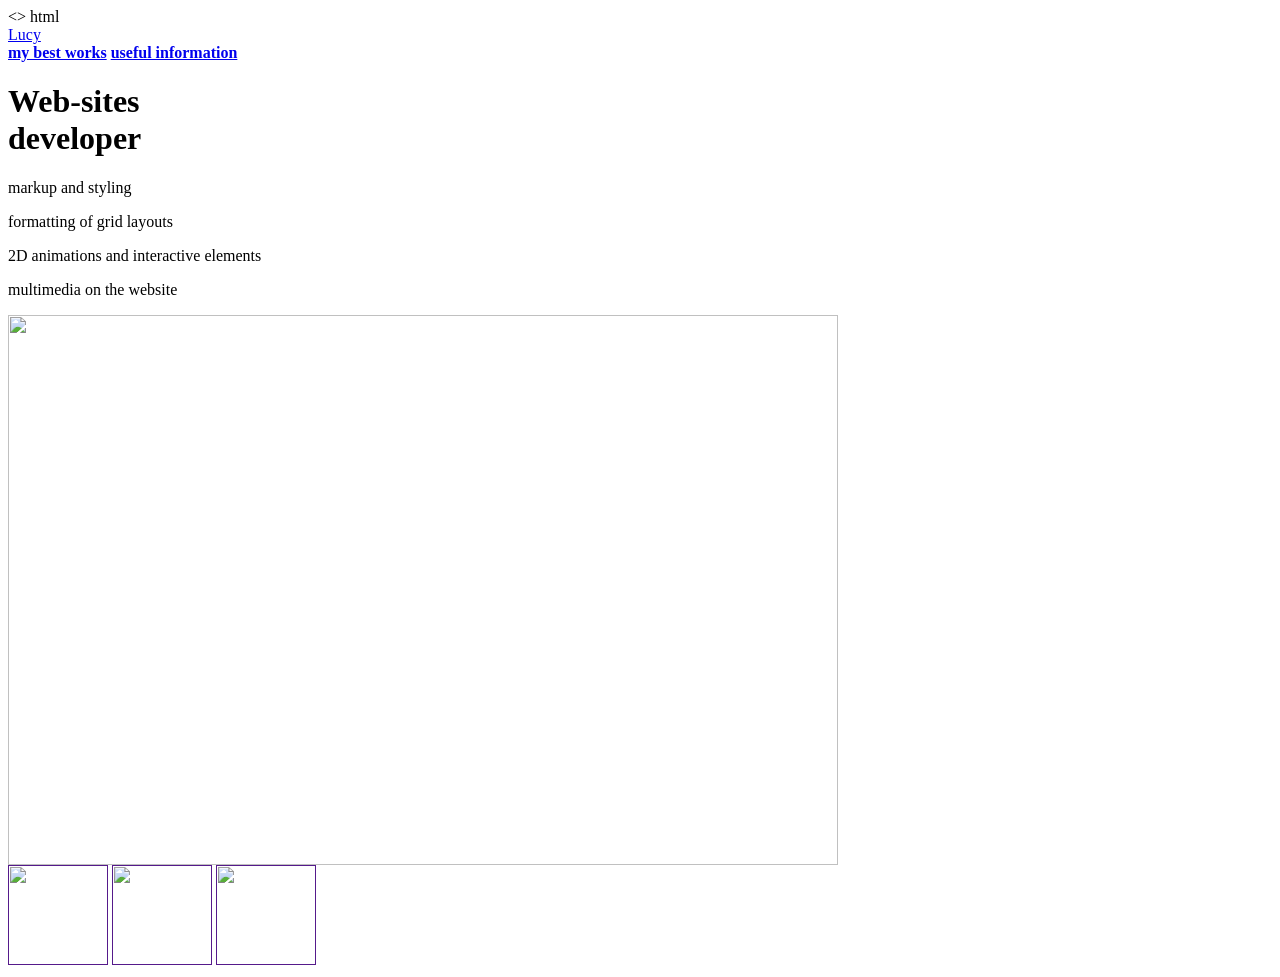
==== index.html @ d064c685 "Create index.html" ====
<>
  <head>
    <title>Lev Leonov</title>html
    <link rel="stylesheet" href="style.css"/>
  </head>
  <body>
    <header>
      <a class="link-header" href="Lucy.html">Lucy</a>
    </header>
    <main>
      <nav>
        <a class="link-nav" href="mysites.html"><b>my best works</b></a>
        <a class="link-nav" href="info.html"><b>useful information</b></a>
      </nav>
      <h1>Web-sites<br/> developer</h1>
      <p>markup and styling</p>
      <p>formatting of grid layouts</p>
      <p>2D animations and interactive elements</p>
      <p>multimedia on the website</p>
      <img src="/uploads/2021/04/carousel-1684591_0_1618254197.svg" width="830px" height="550px"/>
    </main>
    <footer>
      <a class="social" href=""><img src="/uploads/2021/04/social1_0_1618254571.png" width="100px" height="100px"/></a>
      <a class="social" href=""><img src="/uploads/2021/04/Group%201_0_1618254571.png" width="100px" height="100px"/></a>
      <a class="social" href=""><img src="/uploads/2021/04/social3_0_1618254571.png" width="100px" height="100px"/></a>
    </footer>
  </body>
</html>
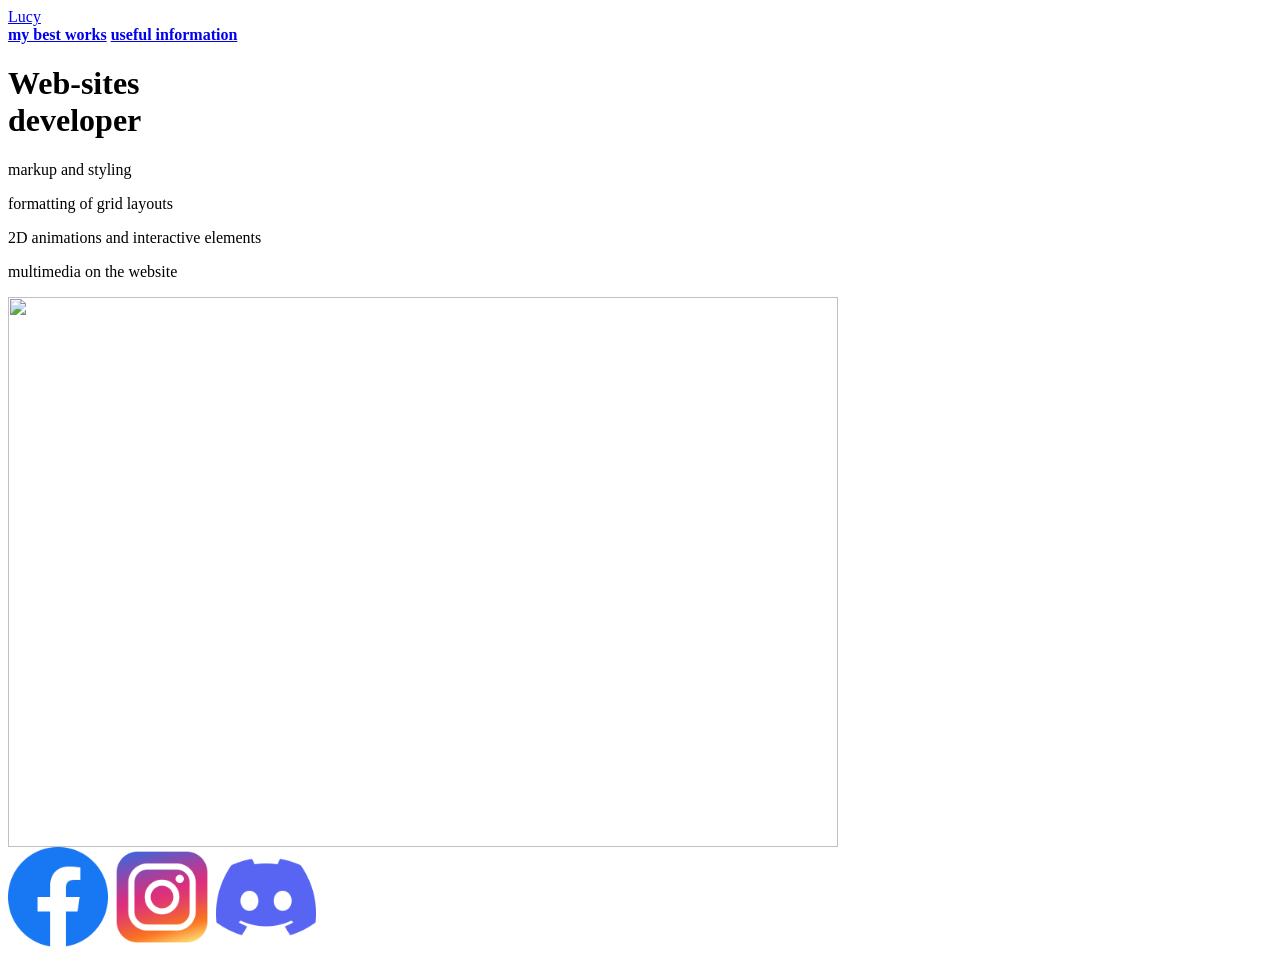
==== commit ae730dcb: "final" ====
--- a/index.html
+++ b/index.html
@@ -1,6 +1,6 @@
-<>
+<html>
   <head>
-    <title>Lev Leonov</title>html
+    <title>LUCY</title>
     <link rel="stylesheet" href="style.css"/>
   </head>
   <body>
@@ -20,9 +20,9 @@
       <img src="/uploads/2021/04/carousel-1684591_0_1618254197.svg" width="830px" height="550px"/>
     </main>
     <footer>
-      <a class="social" href=""><img src="/uploads/2021/04/social1_0_1618254571.png" width="100px" height="100px"/></a>
-      <a class="social" href=""><img src="/uploads/2021/04/Group%201_0_1618254571.png" width="100px" height="100px"/></a>
-      <a class="social" href=""><img src="/uploads/2021/04/social3_0_1618254571.png" width="100px" height="100px"/></a>
+      <a class="social" href=""><img src="pics/facebook.png" width="100px" height="100px"/></a>
+      <a class="social" href=""><img src="pics/instagram.png" width="100px" height="100px"/></a>
+      <a class="social" href=""><img src="pics/discord.png" width="100px" height="100px"/></a>
     </footer>
   </body>
 </html>
--- a/style.css
+++ b/style.css
@@ -0,0 +1,13 @@
+.right{
+    background-color: #088395;
+    width: 470;
+    height: 100;
+
+}
+
+
+.left{
+    background-color: #87BAC3;
+    width: 470;
+    height: 100;
+}
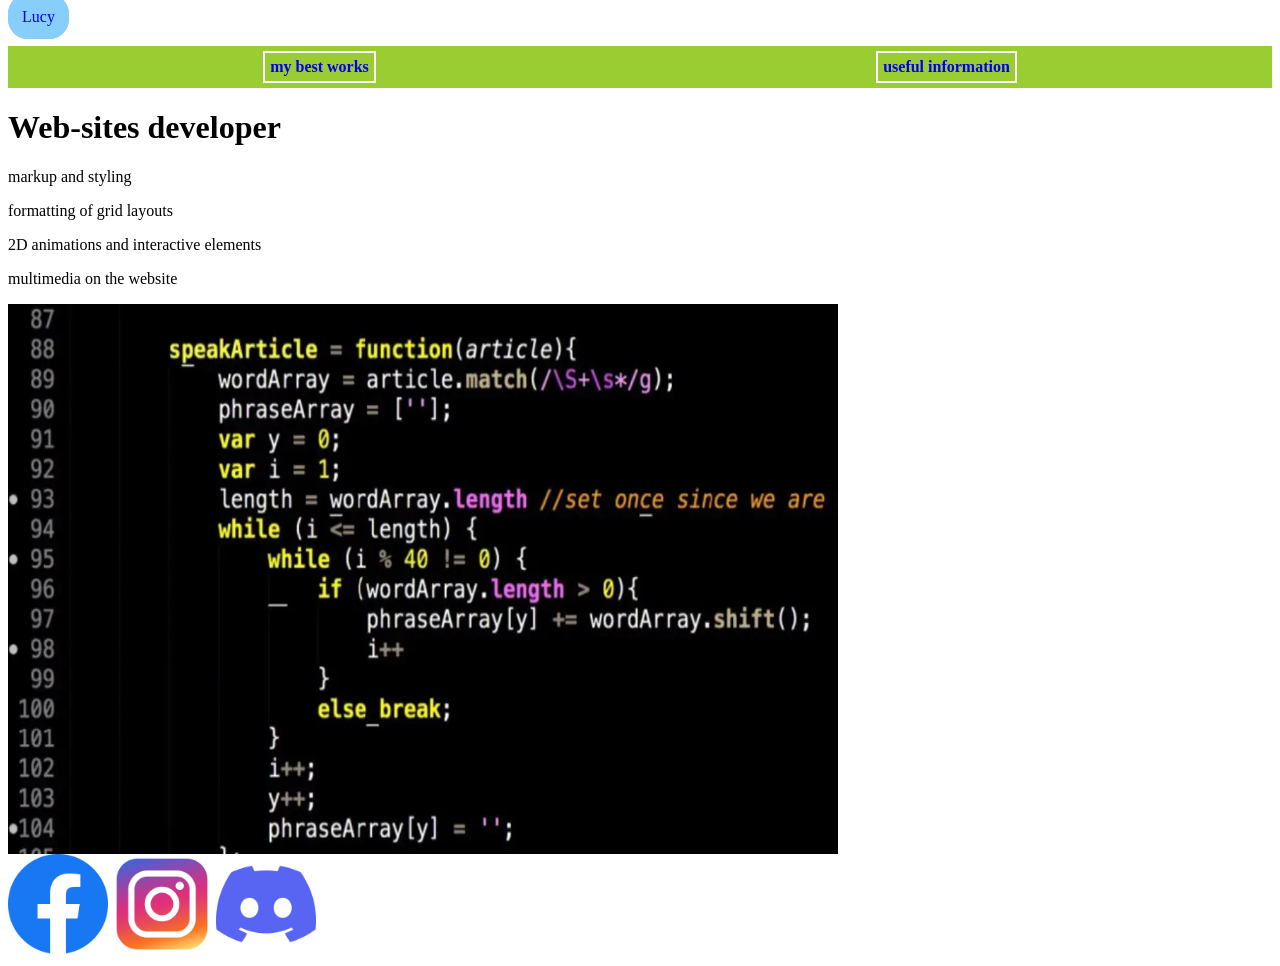
==== commit 5889d710: "commit" ====
--- a/index.html
+++ b/index.html
@@ -12,12 +12,12 @@
         <a class="link-nav" href="mysites.html"><b>my best works</b></a>
         <a class="link-nav" href="info.html"><b>useful information</b></a>
       </nav>
-      <h1>Web-sites<br/> developer</h1>
+      <h1>Web-sites developer</h1>
       <p>markup and styling</p>
       <p>formatting of grid layouts</p>
       <p>2D animations and interactive elements</p>
       <p>multimedia on the website</p>
-      <img src="/uploads/2021/04/carousel-1684591_0_1618254197.svg" width="830px" height="550px"/>
+      <img src="pics/code.webp" width="830px" height="550px"/>
     </main>
     <footer>
       <a class="social" href=""><img src="pics/facebook.png" width="100px" height="100px"/></a>
--- a/style.css
+++ b/style.css
@@ -1,13 +1,62 @@
 .right{
     background-color: #088395;
-    width: 470;
-    height: 100;
+    width: 470px;
+    height: 100px;
+   padding: 5px;
+   float: right;
+
 
 }
 
 
 .left{
     background-color: #87BAC3;
-    width: 470;
-    height: 100;
+    width: 470px;
+    height: 100px;
+    padding: 5px;
+    float: left;
+
+}
+
+.flex{
+    display: flex;
+    justify-content: space-around;
+}
+.link-header{
+    text-decoration: none;
+    border: 10px solid lightskyblue;
+    background-color: lightskyblue;
+    border-radius: 20px;
+    padding: 4px;
+}
+
+
+.link-nav{
+    text-decoration: none;
+        border: 2px solid white;
+    padding: 5px;
+}
+
+header{
+        margin-bottom: 20px;
+}
+
+
+nav{
+    justify-content: space-around;
+    display: flex;
+    padding: 5px;
+    background-color: yellowgreen;
+
+}
+
+
+.link-nav:hover{
+    background-color: lightseagreen;
+    border: 5px lightskyblue solid;
+}
+
+
+h1:hover{
+    color:darkorange;
 }
